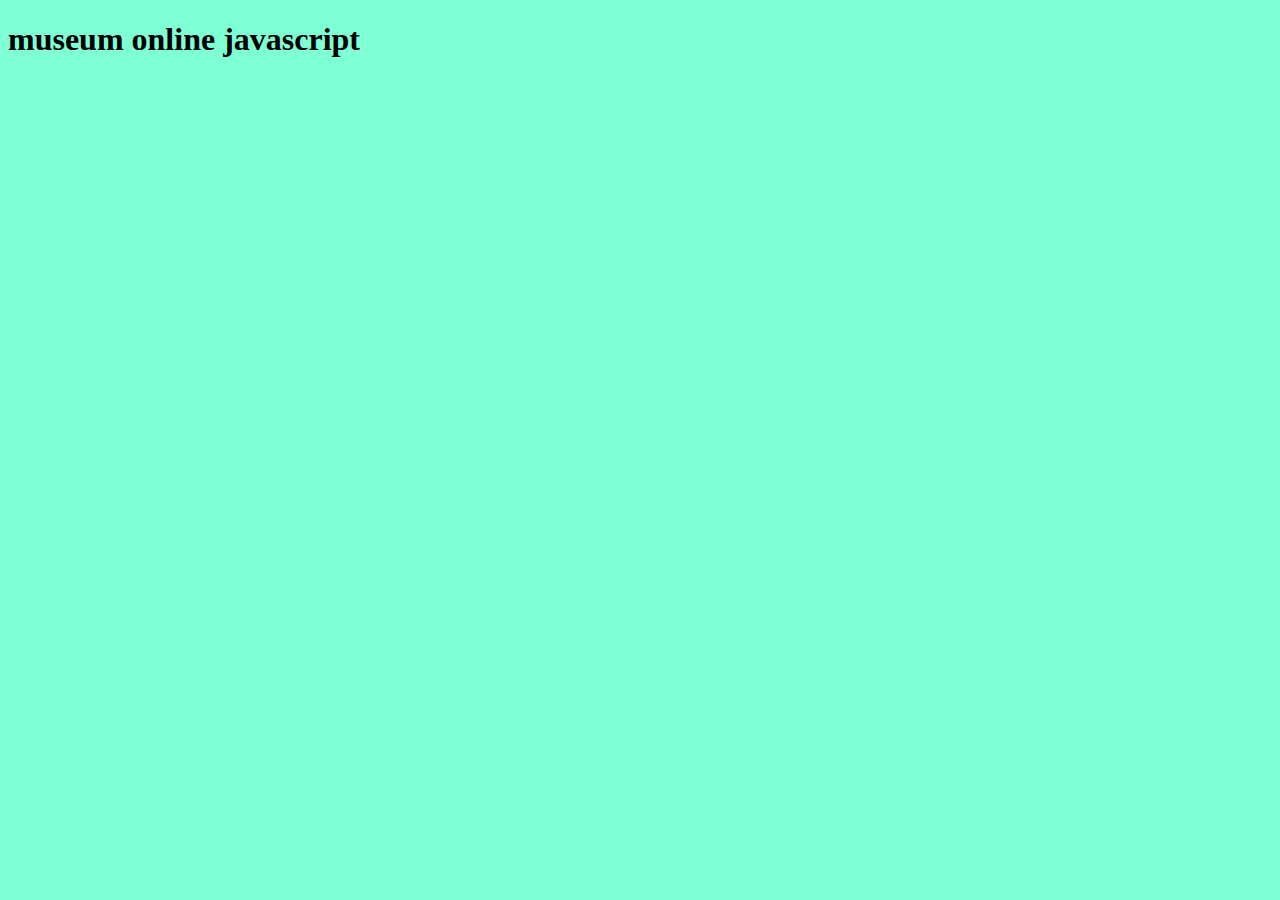
==== web/index.html @ c0ac39eb "second commit" ====
<!DOCTYPE html>
<html lang="en">
<head>
    <meta charset="UTF-8">
    <meta http-equiv="X-UA-Compatible" content="IE=edge">
    <meta name="viewport" content="width=device-width, initial-scale=1.0">
    <title>f1m2js</title>
    <link rel="stylesheet" href="style.css">
</head>
<body>
    <h1>museum online javascript</h1>
    
</body>
</html>
---- web/style.css ----
body{
    background-color: aquamarine;
}
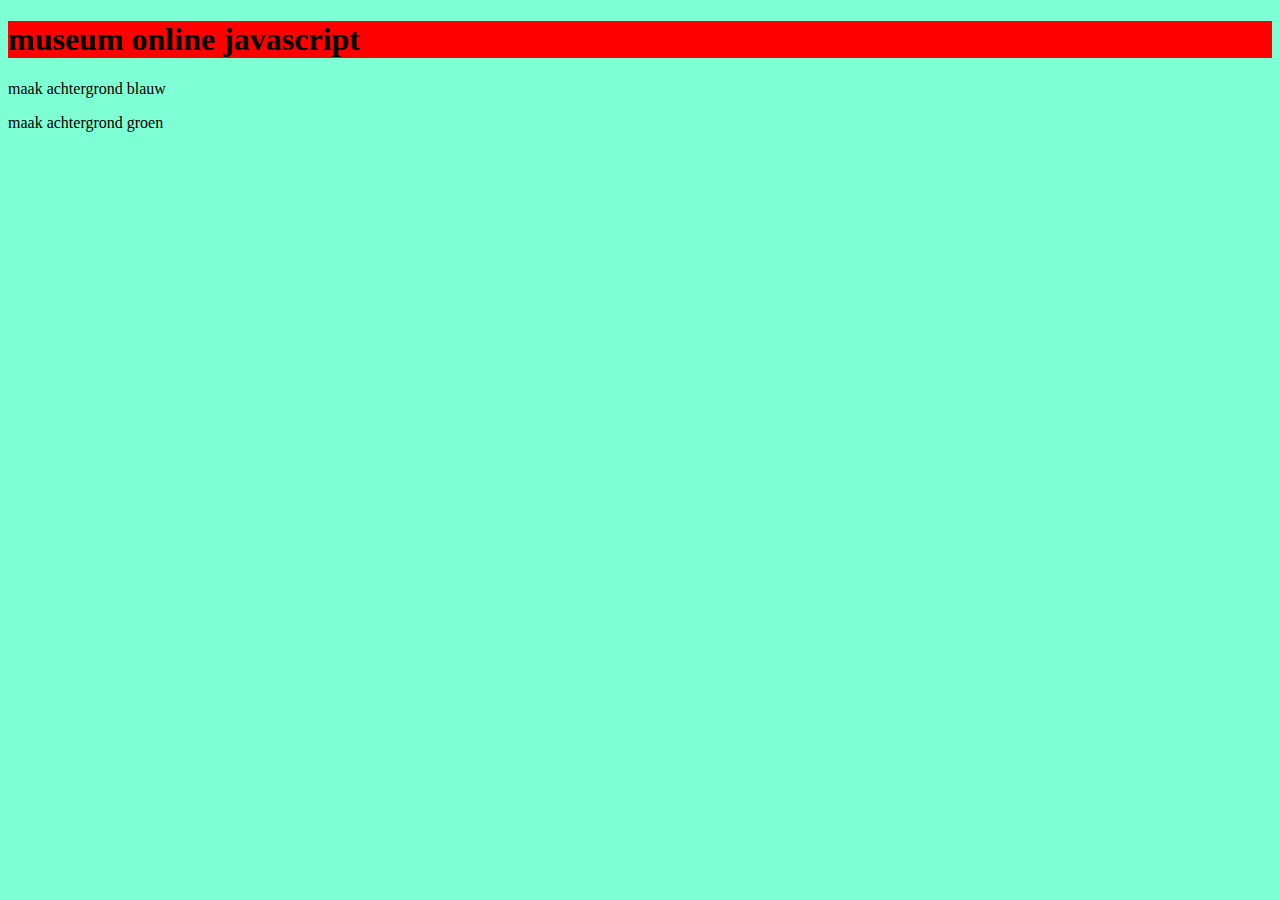
==== commit c774fa6c: "third commit" ====
--- a/web/index.html
+++ b/web/index.html
@@ -8,7 +8,37 @@
     <link rel="stylesheet" href="style.css">
 </head>
 <body>
-    <h1>museum online javascript</h1>
+    <h1 id="kopje">museum online javascript</h1>
+    <p id="mkBlauw">maak achtergrond blauw</p>
+    <p id="mkGroen">maak achtergrond groen</p>
     
+    <script>
+        const kopje = document.getElementById("kopje");
+        const mkBlauw = document.getElementById('mkBlauw');
+        const mkGroen = document.getElementById('mkGroen');
+
+        kopje.style.backgroundColor = "red";
+
+        kopje.addEventListener('click',voeruitKopje);
+        mkBlauw.addEventListener('click',voeruitBlauw);
+        mkGroen.addEventListener('click',voeruitGroen);
+
+        function voeruitKopje(){
+            kopje.style.backgroundColor = "yellow";
+            kopje.style.color = "black";
+        }
+
+        function voeruitBlauw(){
+            document.body.style.backgroundColor = "blue";
+            document.body.style.color = "white";
+            kopje.style.backgroundColor = "white";
+            kopje.style.color = "black";
+        }
+
+        function voeruitGroen(){
+            document.body.style.backgroundColor = "green";
+        }
+
+    </script>
 </body>
 </html>